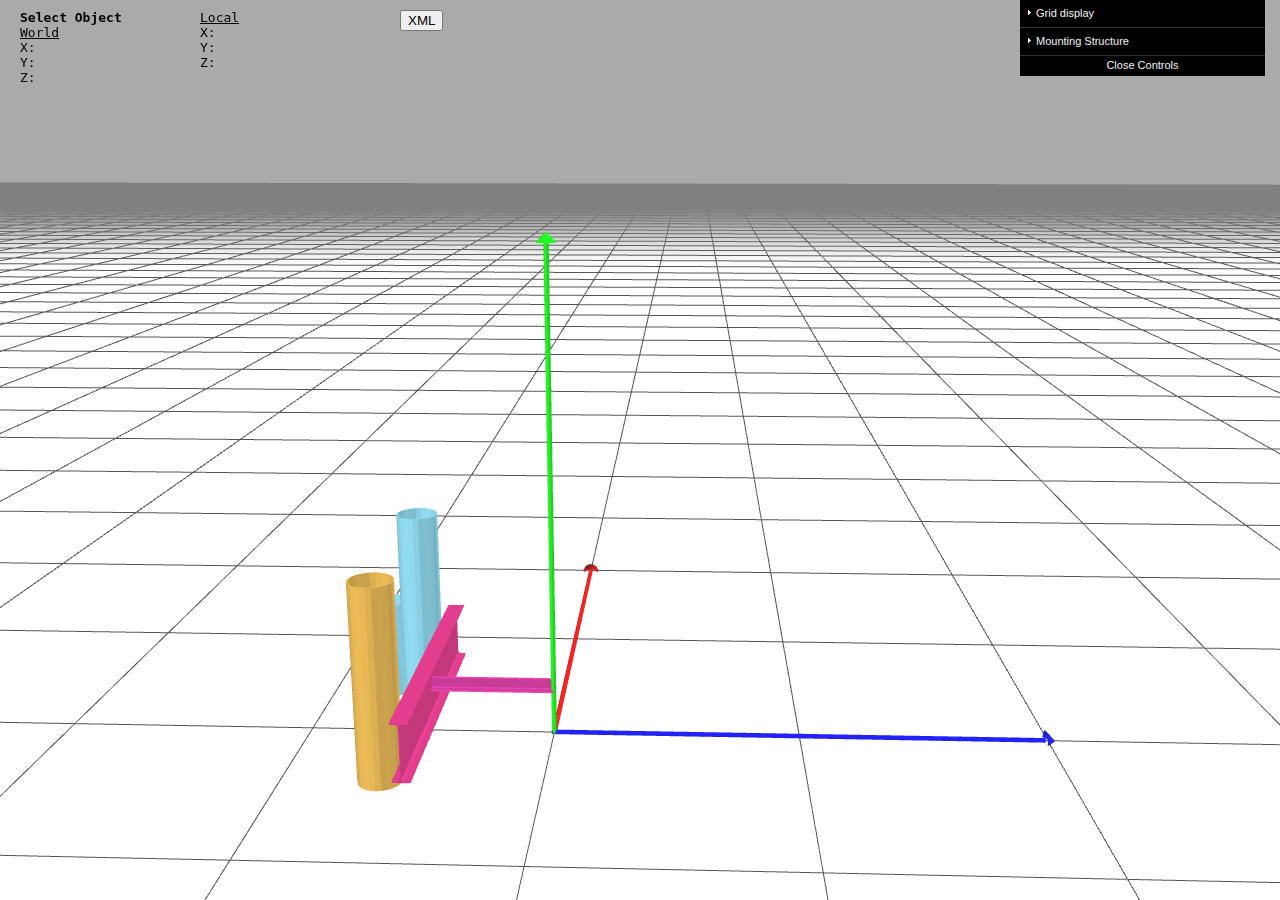
==== Index.html @ 6cc1ecea "Added all files" ====
<!DOCTYPE html>
<html lang="en">
<head>
<style>
body {
	font-family: Monospace;
	background-color: #F5F5F5;
	margin: 0px;
	overflow: hidden;
}

#container {
position: fixed;
height: 100%;
width: 100%;
}
#text{
	top:10px;
	left: 20px;
	color: #000;
	position: fixed;
	z-index: 100;
}
#local{
	left: 200px;
	top:10px;
	color: #000;
	position: fixed;
	z-index: 100;
}
#downloadLink{
	position: fixed;
	top:10px;
	left: 400px;
	z-index: 100;
}
</style>

<script src="lib/jquery-1.8.3.min.js"></script>

<script src="lib/three.min.js"></script> 
<!-- 
<script src="three.min.js"></script> 
<script src="scripts/libs/threejs/three.min.js"></script> 
-->

<script src="lib/Detector.js"></script>
<script src="lib/Coordinates.js"></script>
<script src="lib/OrbitAndPanControls.js"></script>
<script src="lib/TrackballControls.js"></script>
<script src="lib/uclass_TeapotGeometry.js"></script>
<script src="lib/uclass_TeacupGeometry.js"></script>
<script src="lib/uclass_TeaspoonGeometry.js"></script>
<script src="lib/uclass_BeveledBlockGeometry.js"></script>
<script src="lib/uclass_shaders.js"></script>
<script src="lib/stats.min.js"></script>
<script src="lib/dat.gui.min.js"></script>
<script src="lib/tween.min.js"></script>
<script src="lib/sprintf.js"></script>


</head>
<body>
<div id="container"></div>	
<div id="text"><b>Select Object</b><br> <u>World</u><br> X: <br> Y:<br> Z:</div>	
<div id="local"> <u>Local</u><br> X: <br> Y:<br> Z:</div>
<button id="downloadLink" onclick="createText()">XML</button>
</a>
<script>
////////////////////////////////////////////////////////////////////////////////
// Robot hand exercise: add a second grabber and have it respond
////////////////////////////////////////////////////////////////////////////////
/*global THREE, Coordinates, $, document, window, dat*/


//Opens a new window with all the positions of all objects
function createText(){
var childWindowName = open('coordinates.xml','childWindowName','properties of window');
childWindowName.document.bgColor='000000';
if(ray_objects)
	for(i=0;i<ray_objects.length;i++){
		var vector = new THREE.Vector3();
		childWindowName.document.write(
			"<h" + i+1 + "style='font-size:16px'><b>" + ray_objects[i].name + "</b><hr>" +
				"<u>  World</u><br>" +
				"   X:" + vector.getPositionFromMatrix( ray_objects[i].matrixWorld ).x + "<br>" +
				"   Y:" + vector.getPositionFromMatrix( ray_objects[i].matrixWorld ).y + "<br>" +
				"   Z:" + vector.getPositionFromMatrix( ray_objects[i].matrixWorld ).z + "<br>" +
				"<u>  Local</u><br>" +
				"   X:" + ray_objects[i].position.x + "<br>" +
				"   Y:" + ray_objects[i].position.x + "<br>" +
				"   Z:" + ray_objects[i].position.x + "<br><br><br>" )
	}
}




var camera, scene, renderer;
var cameraControls, effectController;
var clock = new THREE.Clock();
var gridX = true;
var gridY = false;
var gridZ = false;
var axes = true;
var ground = true;
var arm, forearm, body, handLeft, handRight,object;
var axis;
var world_text, local_text;
//Variables for raycaster
var projector = new THREE.Projector(), 
    mouse_vector = new THREE.Vector3(),
    mouse = { x: 0, y: 0, z: 1 },
    ray = new THREE.Raycaster( new THREE.Vector3(0,0,0), new THREE.Vector3(0,0,0) );
    intersects = []; 

//Sections properties (to be read from SQL)
var I_d = 23.6, I_bf = 7.01, I_T = 20.75, I_tw = 0.395, I_tf = 0.505, I_k1 = 1;
var L_d = 5, L_b = 3.5, L_xbar = 0.854, L_ybar = 1.6, L_t = 0.375;
var Pipe_OD =8.625 , Pipe_tnom = 0.322;

//Create an empty array that will hold all the geometry for picking
var ray_objects = [];
var box_pivot;

function fillScene() {
	scene = new THREE.Scene();
	scene.fog = new THREE.Fog( 0x808080, 2000, 4000 );
var material = new THREE.LineBasicMaterial({
        color: 0x0000ff
    });

	// LIGHTS
	var ambientLight = new THREE.AmbientLight( 0x222222 );
	var light = new THREE.DirectionalLight( 0xFFFFFF, 1.0 );
	light.position.set( 200, 400, 500 );
	var light2 = new THREE.DirectionalLight( 0xFFFFFF, 1.0 );
	light2.position.set( -500, 250, -200 );
	scene.add(ambientLight);
	scene.add(light);
	scene.add(light2);

	// Robot definitions
	var robotHandLeftMaterial  = new THREE.MeshPhongMaterial( { color: 0xCC3399, specular: 0xCC3399, shininess: 20 } );
	var robotHandRightMaterial = new THREE.MeshPhongMaterial( { color: 0xDD3388, specular: 0xDD3388, shininess: 20 } );
	var robotBaseMaterial      = new THREE.MeshPhongMaterial( { color: 0x6E23BB, specular: 0x6E23BB, shininess: 20 } );
	var robotForearmMaterial   = new THREE.MeshPhongMaterial( { color: 0xF4C154, specular: 0xF4C154, shininess: 100 } );
	var robotUpperArmMaterial  = new THREE.MeshPhongMaterial( { color: 0x95E4FB, specular: 0x95E4FB, shininess: 100 } );

	// Step#1: to create the objects from root to op
	ExArm = new THREE.Object3D();
	ExArm.name = "ExArm"
	ExArm.Length = 50;
	createMbr( ExArm, drawSection('L','W44X335') , ExArm.Length , robotHandLeftMaterial );


	HangPipe = new THREE.Object3D();
	HangPipe.name = "HangPipe"
	HangPipe.Length = 120;
	createMbr( HangPipe,drawSection('I','W44X335') ,HangPipe.Length , robotHandRightMaterial );

	MtPipe = new THREE.Object3D();
	MtPipe.name = "MtPipe"
	MtPipe.Mbr1Length = 120;
	createMbr( MtPipe, drawSection('Pipe','W44X335'), MtPipe.Mbr1Length , robotForearmMaterial );

	
	MtPipeB = new THREE.Object3D();
	MtPipeB.name = "MtPipeB"
	createMbr( MtPipeB, drawSection('Pipe','W44X335'), MtPipe.Mbr1Length , robotUpperArmMaterial );


	box = new THREE.Object3D();
	MtPipeB.name = "box"
	createMbr( box, drawSection('Pipe','W44X335'), 80 , robotUpperArmMaterial );

	box_pivot = new THREE.Object3D();
	box_pivot.position.copy(MtPipeB.position);
	box_pivot.add(box)
	MtPipeB.add( box_pivot );
	box.position.x = -15;
	
	box.position.z = 40;
	box.rotation.y = 5 * Math.PI/180;	
	box.rotation.z = 30 * Math.PI/180;	

		

		MtPipe.rotation.x = Math.PI/2;
		MtPipe.position.x = -Pipe_OD - L_b;

		MtPipeB.rotation.x = Math.PI/2;
		MtPipeB.position.x = -Pipe_OD - L_b;
	HangPipe.add(MtPipe);
	HangPipe.add(MtPipeB);
		HangPipe.rotation.y = Math.PI/2
		HangPipe.position.x = -HangPipe.Length/2
		HangPipe.position.z = ExArm.Length;
	ExArm.add(HangPipe);
		ExArm.rotation.y = Math.PI;
	scene.add( ExArm );

		axis = new THREE.AxisHelper(75);
		axis.position.set(0,0,0)
		scene.add(axis); 
}
function createMbr(object, shape, height, material){
	var geometry = new THREE.ExtrudeGeometry( shape, {bevelEnabled: false, amount:height} );
	geometry.computeFaceNormals()
	var mesh = new THREE.Mesh( geometry, material );
	object.add(mesh);  
	mesh.name = object.name.toString();
	//mesh.name = object.toString();
	ray_objects.push(mesh) //Push all the geometry in the array for later picking
}
//Example of usage   drawI(23.6,7.01,20.75,0.395,0.505,1)

function drawSection(shapeType,shapeSize){
	if(shapeType === "I")
		return(drawI(I_d,I_bf,I_T,I_tw,I_tf,I_k1))
	if(shapeType === "L")
		return(drawL(L_d,L_b,L_xbar,L_ybar,L_t))
	if(shapeType === "Pipe")
		return(drawPipe(Pipe_OD,Pipe_tnom))
}

function drawI(d,bf,T,tw,tf,k1){
	var shape = new THREE.Shape();
	shape.moveTo(-bf/2, -d/2);
	shape.lineTo(bf/2, -d/2);
	shape.lineTo(bf/2, -d/2 + tf);
	shape.lineTo(k1, -d/2 + tf);
	shape.lineTo(tw/2, -T/2);
	shape.lineTo(tw/2, T/2);
	shape.lineTo(k1, d/2 - tf); 
	shape.lineTo(bf/2, d/2 - tf);
	shape.lineTo(bf/2, d/2);
	shape.lineTo(-bf/2, d/2);
	shape.lineTo(-bf/2, d/2 - tf);
	shape.lineTo(-k1, d/2 - tf);
	shape.lineTo(-tw/2, T/2);
	shape.lineTo(-tw/2, -T/2);
	shape.lineTo(-k1, -d/2 + tf);
	shape.lineTo(-bf/2, -d/2 + tf);
	shape.lineTo(-bf/2, -d/2);
	return(shape);
}

//Example of usage   drawPipe(8.625,0.322)
function drawPipe(OD,tnom){
	var arcShape = new THREE.Shape();
    arcShape.absarc( 0, 0, OD, 0, Math.PI*2, true );

	var holePath = new THREE.Path();
    holePath.absarc(0, 0, OD-tnom, 0, Math.PI*2, false );
    arcShape.holes.push( holePath );
return(arcShape);
}

//Example of usage   drawL(5,3.5,0.854,1.6,0.375)
function drawL(d,b,xbar,ybar,t){
	var shape = new THREE.Shape();
	shape.moveTo(-xbar,d-ybar);
	shape.lineTo(-xbar+t,d-ybar-t);
	shape.lineTo(-xbar+t,-ybar+t+t);
	shape.lineTo(-xbar+t+t,-ybar+t);
	shape.lineTo(-xbar+b-t,-ybar+t);
	shape.lineTo(-xbar+b,-ybar);
	shape.lineTo(-xbar,-ybar);
	shape.lineTo(-xbar,d-ybar);
	return(shape);
}

function init() {
	var canvasWidth = screen.width; // 846;
	var canvasHeight = screen.height; // 494;
	// For grading the window is fixed in size; here's general code:
	//var canvasWidth = window.innerWidth;
	//var canvasHeight = window.innerHeight;
	var canvasRatio = canvasWidth / canvasHeight;

	// RENDERER
	renderer = new THREE.WebGLRenderer( { antialias: true, alpha: true } );
	renderer.gammaInput = true;
	renderer.gammaOutput = true;
	renderer.setSize(canvasWidth, canvasHeight);
	renderer.setClearColorHex( 0xAAAAAA, 1.0 );
	renderer.domElement.addEventListener( 'mousedown', onMouseDown, false );
	// CAMERA
	camera = new THREE.PerspectiveCamera( 38, canvasRatio, 1, 10000 );
	// CONTROLS
	cameraControls = new THREE.OrbitAndPanControls(camera, renderer.domElement);
	camera.position.set(-490, 242,54);
	cameraControls.target.set(54, 106, 33);
	fillScene();

}

function addToDOM() {
	var container = document.getElementById('container');
	var canvas = container.getElementsByTagName('canvas');
	if (canvas.length>0) {
		container.removeChild(canvas[0]);
	}
	container.appendChild(renderer.domElement );
}

function drawHelpers() {
	if (ground) {
		Coordinates.drawGround({size:10000});
	}
	if (gridX) {
		Coordinates.drawGrid({size:10000,scale:0.01});
	}
	if (gridY) {
		Coordinates.drawGrid({size:10000,scale:0.01, orientation:"y"});
	}
	if (gridZ) {
		Coordinates.drawGrid({size:10000,scale:0.01, orientation:"z"});
	}
	if (axes) {
		Coordinates.drawAllAxes({axisLength:200,axisRadius:1,axisTess:50});
	}
}
function onMouseDown( event_info ) 
		{

		event_info.preventDefault();  
	    mouse.x = ( event_info.clientX / screen.width ) * 2 - 1;
	    mouse.y = - ( event_info.clientY / screen.height ) * 2 + 1;	
	    mouse_vector.set( mouse.x, mouse.y, mouse.z );
    	projector.unprojectVector( mouse_vector, camera );
		var direction = mouse_vector.sub( camera.position ).normalize();
   		ray.set( camera.position, direction );
   		intersects = ray.intersectObjects(ray_objects, false );
   		    if(intersects.length>0)
   		    {
   		    	var vector = new THREE.Vector3();
   		    	console.log(vector.getPositionFromMatrix( intersects[0].object.matrixWorld ));
   		    	axis.position.x = vector.getPositionFromMatrix( intersects[0].object.matrixWorld ).x;
   		    	axis.position.y = vector.getPositionFromMatrix( intersects[0].object.matrixWorld ).y;
   		    	axis.position.z = vector.getPositionFromMatrix( intersects[0].object.matrixWorld ).z;
   		    	world_text = document.getElementById("text").innerHTML = 
   		    	intersects[0].object.name + '<br>' + '<u>World</u> <BR>' +
   		    	'X: ' + vector.getPositionFromMatrix( intersects[0].object.matrixWorld ).x + '<br>' +  
   		    	'Y: ' + vector.getPositionFromMatrix( intersects[0].object.matrixWorld ).y + '<br>' + 
   		    	'Z: ' + vector.getPositionFromMatrix( intersects[0].object.matrixWorld ).z;
   		    	local_text = '<u>Local</u> <BR>' +
   		    	'X: ' +  intersects[0].object.position.x + '<br>' +  
   		    	'Y: ' + intersects[0].object.position.y + '<br>' + 
   		    	'Z: ' + intersects[0].object.position.z
   		    	document.getElementById("text").innerHTML = world_text;
   		    	document.getElementById("local").innerHTML = local_text;
   		    	
   		    }
		}
function animate() {
	window.requestAnimationFrame(animate);
	render();
}

function render() {
	var delta = clock.getDelta();
	cameraControls.update(delta);

	if ( effectController.newGridX !== gridX || effectController.newGridY !== gridY || effectController.newGridZ !== gridZ || effectController.newGround !== ground || effectController.newAxes !== axes)
	{
		gridX = effectController.newGridX;
		gridY = effectController.newGridY;
		gridZ = effectController.newGridZ;
		ground = effectController.newGround;
		axes = effectController.newAxes;

		//fillScene(); <- don't see the point for this
		drawHelpers();
	}


	
	
// mPipeAllV: 0,
MtPipe.position.y = effectController.mPipeAllV*MtPipe.Mbr1Length + MtPipe.Mbr1Length/2;
MtPipeB.position.y = effectController.mPipeAllV*MtPipe.Mbr1Length + MtPipe.Mbr1Length/2;

MtPipe.position.z  = effectController.mPipeAH*HangPipe.Length + HangPipe.Length/2;
MtPipeB.position.z = effectController.mPipeBH*HangPipe.Length + HangPipe.Length/2;
HangPipe.position.x = effectController.HArmHO*HangPipe.Length - HangPipe.Length/2;

// mPipeAH:0.35,
// mPipeBH:-0.35,
// HArmHO:0,
// EArmVO:0,
ExArm.position.y = effectController.EArmVO*100 + 20;

ExArm.rotation.y = effectController.EArmHR * Math.PI/180 + Math.PI;		
	
	renderer.render(scene, camera);
}

function setupGui() {

	effectController = {

newGridX: gridX,
newGridY: gridY,
newGridZ: gridZ,
newGround: ground,
newAxes: axes,



mPipeAllV: 0,
mPipeAH:0.35,
mPipeBH:-0.35,
HArmHO:0,
EArmVO:0,
EArmHR:0

	};

	var gui = new dat.GUI();
	
	var h = gui.addFolder("Grid display");
	h.add( effectController, "newGridX").name("Show XZ grid");
	h.add( effectController, "newGridY" ).name("Show YZ grid");
	h.add( effectController, "newGridZ" ).name("Show XY grid");
	h.add( effectController, "newGround" ).name("Show ground");
	h.add( effectController, "newAxes" ).name("Show axes");
	

	
	h = gui.addFolder("Mounting Structure");
	h.add(effectController, "mPipeAllV", -0.5, 0.5, 0.01).name("mPipes Vertical");
	h.add(effectController, "mPipeAH", -0.5, 0.5, 0.01).name("mPipe A Horizontal");
	h.add(effectController, "mPipeBH", -0.5, 0.5, 0.01).name("mPipe B Horizontal");
	h.add(effectController, "HArmHO", -0.5, 0.5, 0.01).name("H Arm Hori Offset");
	h.add(effectController, "EArmVO", -0.5, 0.5, 0.01).name("Extend Arm Vert Offset");
	h.add(effectController, "EArmHR", -180.0, 180.0, 0.025).name("Extend Arm Hori Rot");
	
}

try {
	init();
	//fillScene(); <- don't see the point for this
	drawHelpers();
	addToDOM();
	setupGui();
	animate();
} catch(e) {
	var errorReport = "Your program encountered an unrecoverable error, can not draw on canvas. Error was:<br/><br/>";
	$('#container').append(errorReport+e);
}

</script>
</body>

</html>
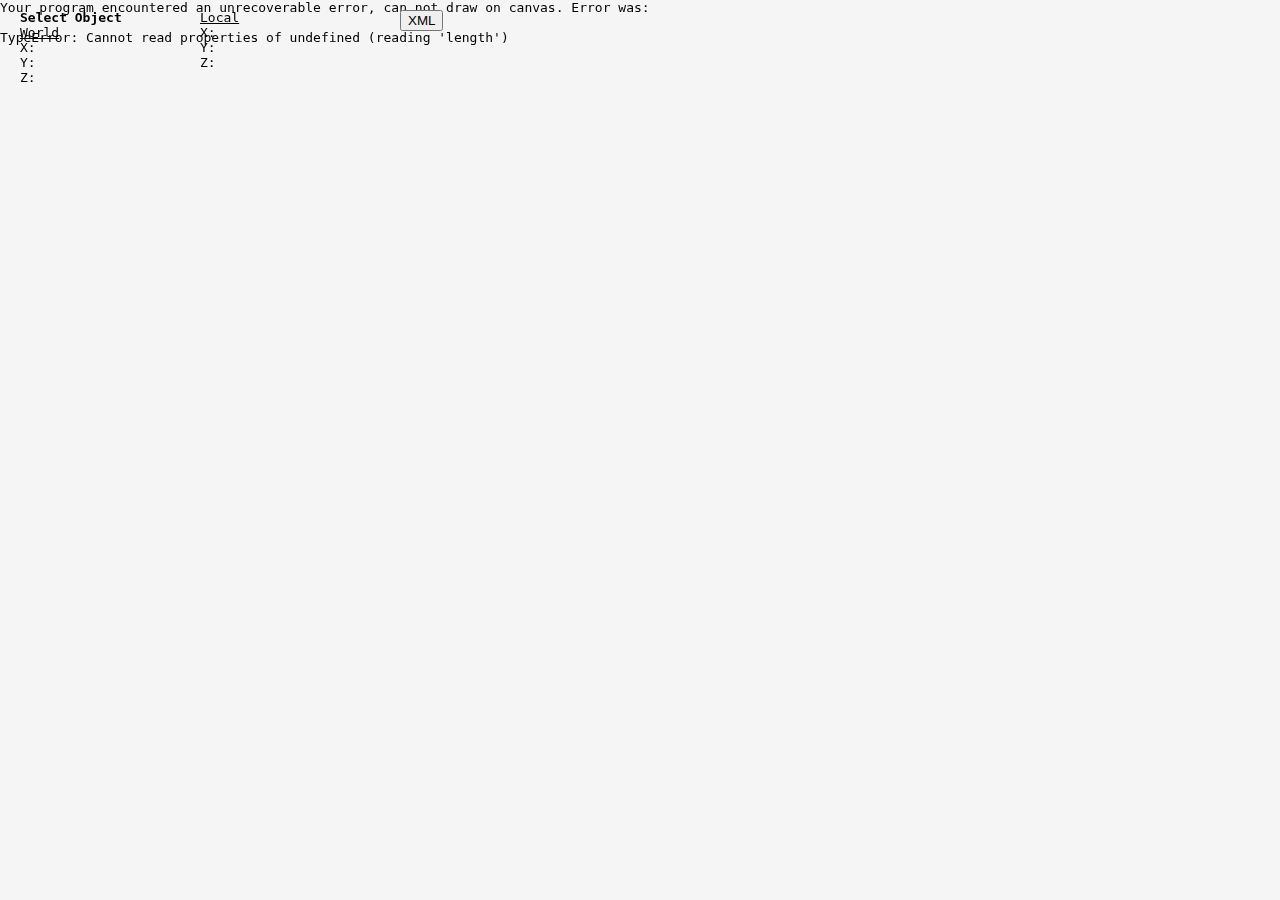
==== commit 42617805: "Created Index_Default" ====
--- a/Index.html
+++ b/Index.html
@@ -57,7 +57,7 @@
 <script src="lib/dat.gui.min.js"></script>
 <script src="lib/tween.min.js"></script>
 <script src="lib/sprintf.js"></script>
-
+<script src="lib/functions.js"></script>
 
 </head>
 <body>
@@ -118,6 +118,10 @@
 var I_d = 23.6, I_bf = 7.01, I_T = 20.75, I_tw = 0.395, I_tf = 0.505, I_k1 = 1;
 var L_d = 5, L_b = 3.5, L_xbar = 0.854, L_ybar = 1.6, L_t = 0.375;
 var Pipe_OD =8.625 , Pipe_tnom = 0.322;
+var HHS_h = 8, HHS_b = 6 , HHS_tdes = 0.349 , HHS_f1 = 0.3;
+var C_d = 10 , C_bf = 2.6 , C_tf = 0.436 , C_tw = 0.24 , C_xbar = 0.634;
+
+
 
 //Create an empty array that will hold all the geometry for picking
 var ray_objects = [];
@@ -151,7 +155,7 @@
 	ExArm = new THREE.Object3D();
 	ExArm.name = "ExArm"
 	ExArm.Length = 50;
-	createMbr( ExArm, drawSection('L','W44X335') , ExArm.Length , robotHandLeftMaterial );
+	createMbr( ExArm, drawSection('HHS','W44X335') , ExArm.Length , robotHandLeftMaterial );
 
 
 	HangPipe = new THREE.Object3D();
@@ -169,6 +173,9 @@
 	MtPipeB.name = "MtPipeB"
 	createMbr( MtPipeB, drawSection('Pipe','W44X335'), MtPipe.Mbr1Length , robotUpperArmMaterial );
 
+	MtCC = new THREE.Object3D();
+	createMbr( MtCC, drawSection('C','W44X335'), 8.25 , robotUpperArmMaterial );
+	scene.add(MtCC)
 
 	box = new THREE.Object3D();
 	MtPipeB.name = "box"
@@ -203,72 +210,6 @@
 		axis = new THREE.AxisHelper(75);
 		axis.position.set(0,0,0)
 		scene.add(axis); 
-}
-function createMbr(object, shape, height, material){
-	var geometry = new THREE.ExtrudeGeometry( shape, {bevelEnabled: false, amount:height} );
-	geometry.computeFaceNormals()
-	var mesh = new THREE.Mesh( geometry, material );
-	object.add(mesh);  
-	mesh.name = object.name.toString();
-	//mesh.name = object.toString();
-	ray_objects.push(mesh) //Push all the geometry in the array for later picking
-}
-//Example of usage   drawI(23.6,7.01,20.75,0.395,0.505,1)
-
-function drawSection(shapeType,shapeSize){
-	if(shapeType === "I")
-		return(drawI(I_d,I_bf,I_T,I_tw,I_tf,I_k1))
-	if(shapeType === "L")
-		return(drawL(L_d,L_b,L_xbar,L_ybar,L_t))
-	if(shapeType === "Pipe")
-		return(drawPipe(Pipe_OD,Pipe_tnom))
-}
-
-function drawI(d,bf,T,tw,tf,k1){
-	var shape = new THREE.Shape();
-	shape.moveTo(-bf/2, -d/2);
-	shape.lineTo(bf/2, -d/2);
-	shape.lineTo(bf/2, -d/2 + tf);
-	shape.lineTo(k1, -d/2 + tf);
-	shape.lineTo(tw/2, -T/2);
-	shape.lineTo(tw/2, T/2);
-	shape.lineTo(k1, d/2 - tf); 
-	shape.lineTo(bf/2, d/2 - tf);
-	shape.lineTo(bf/2, d/2);
-	shape.lineTo(-bf/2, d/2);
-	shape.lineTo(-bf/2, d/2 - tf);
-	shape.lineTo(-k1, d/2 - tf);
-	shape.lineTo(-tw/2, T/2);
-	shape.lineTo(-tw/2, -T/2);
-	shape.lineTo(-k1, -d/2 + tf);
-	shape.lineTo(-bf/2, -d/2 + tf);
-	shape.lineTo(-bf/2, -d/2);
-	return(shape);
-}
-
-//Example of usage   drawPipe(8.625,0.322)
-function drawPipe(OD,tnom){
-	var arcShape = new THREE.Shape();
-    arcShape.absarc( 0, 0, OD, 0, Math.PI*2, true );
-
-	var holePath = new THREE.Path();
-    holePath.absarc(0, 0, OD-tnom, 0, Math.PI*2, false );
-    arcShape.holes.push( holePath );
-return(arcShape);
-}
-
-//Example of usage   drawL(5,3.5,0.854,1.6,0.375)
-function drawL(d,b,xbar,ybar,t){
-	var shape = new THREE.Shape();
-	shape.moveTo(-xbar,d-ybar);
-	shape.lineTo(-xbar+t,d-ybar-t);
-	shape.lineTo(-xbar+t,-ybar+t+t);
-	shape.lineTo(-xbar+t+t,-ybar+t);
-	shape.lineTo(-xbar+b-t,-ybar+t);
-	shape.lineTo(-xbar+b,-ybar);
-	shape.lineTo(-xbar,-ybar);
-	shape.lineTo(-xbar,d-ybar);
-	return(shape);
 }
 
 function init() {
